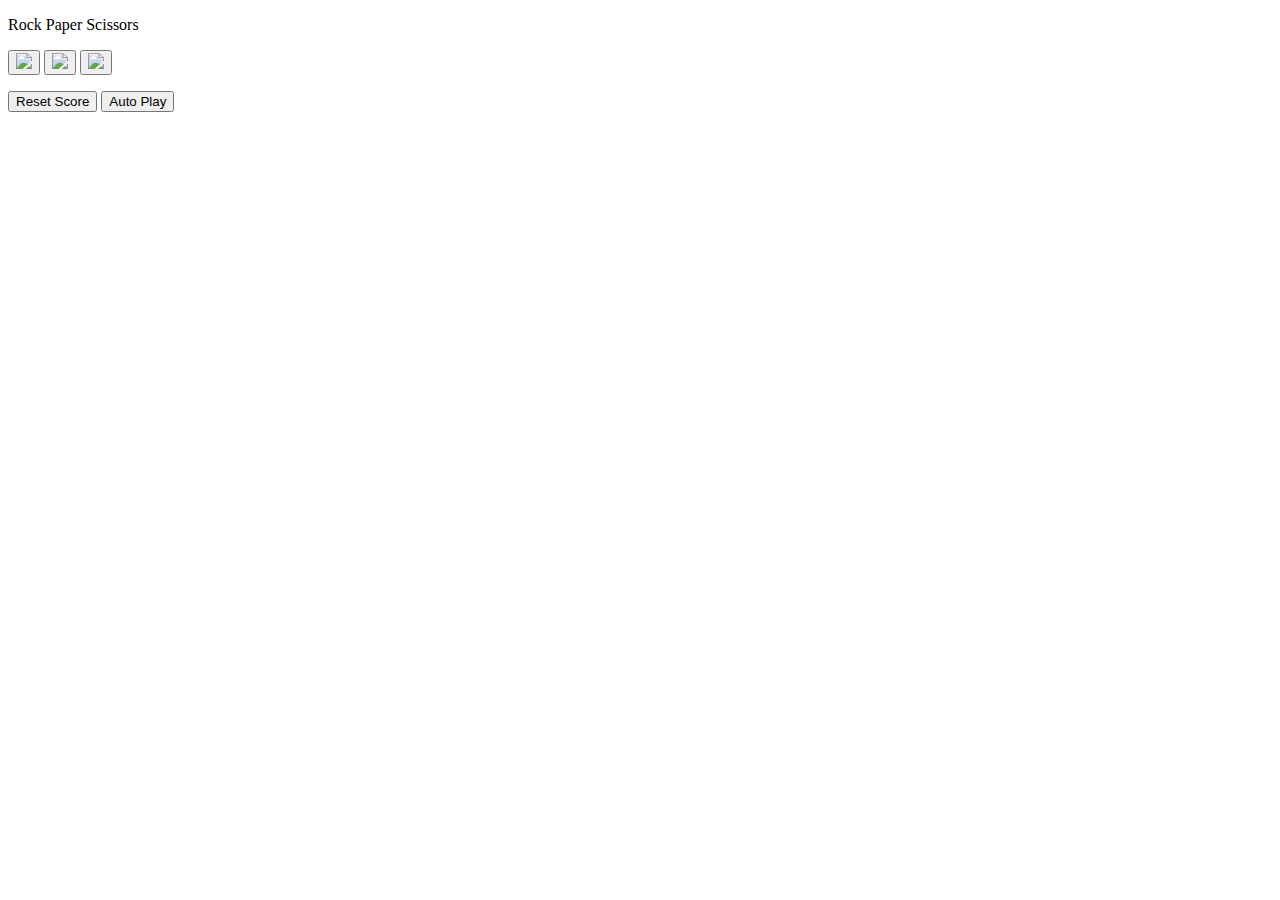
==== index.html @ df6a4e19 "Update and rename 12-rock_paper_scissor.html to index.html" ====
<!DOCTYPE html>
<html>
  <head>
    <title>Rock Paper Scissors</title>
    <link rel="stylesheet" href="rock_paper_scissor.css" />
  </head>
  <body>
    <p class="title">Rock Paper Scissors</p>
    <button class="move-btn rock-btn">
      <img class="move" src="pics/rock-emoji.png" />
    </button>

    <button class="move-btn paper-btn">
      <img class="move" src="pics/paper-emoji.png" />
    </button>

    <button class="move-btn scissors-btn">
      <img class="move" src="pics/scissors-emoji.png" />
    </button>

    <p class="js-result result"></p>
    <p class="js-details details"></p>
    <p class="js-score score"></p>

    <button class="reset-btn js-reset-btn">Reset Score</button>

    <button class="js-autoplay autoplay-btn">Auto Play</button>

    <p class="js-reset-confirmation"></p>
    <script src="12-rock_paper_scissor.js"></script>
  </body>
</html>
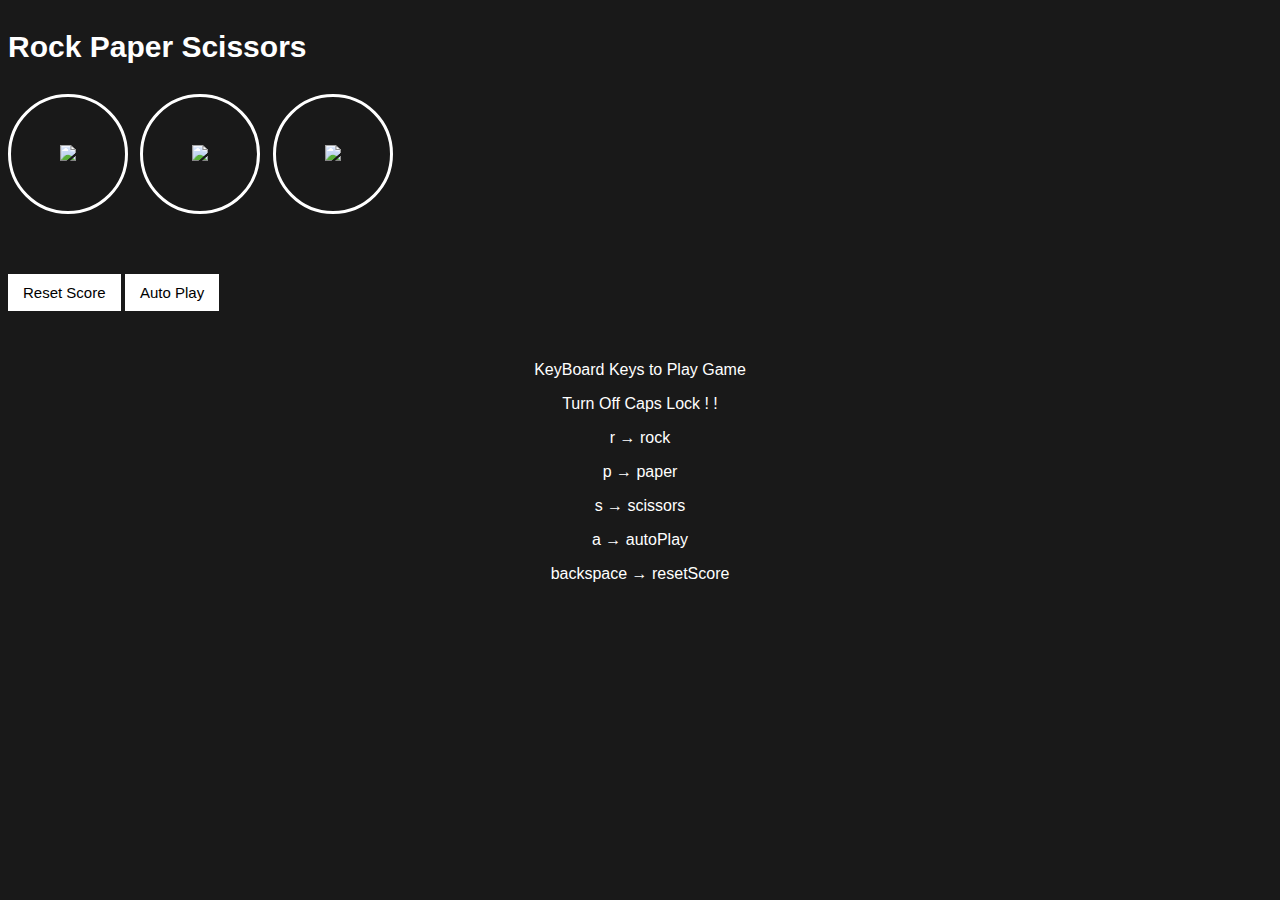
==== commit d62c3cf2: "Update index.html" ====
--- a/index.html
+++ b/index.html
@@ -27,6 +27,21 @@
     <button class="js-autoplay autoplay-btn">Auto Play</button>
 
     <p class="js-reset-confirmation"></p>
-    <script src="12-rock_paper_scissor.js"></script>
+
+    <br />
+    <div class="hint-container">
+      <center>
+      <p>KeyBoard Keys to Play Game</p>
+      <p class="hint-text">Turn Off Caps Lock &#33 &#33</p>
+      <p> r &#8594 rock </p>
+      <p> p &#8594 paper </p>
+      <p> s &#8594 scissors </p>
+      <p> a &#8594 autoPlay </p>
+      <p> backspace &#8594 resetScore </p>
+      </center>
+    </div>
+    
+    <script src="rock_paper_scissor.js"></script>
+    
   </body>
 </html>
--- a/rock_paper_scissor.css
+++ b/rock_paper_scissor.css
@@ -0,0 +1,51 @@
+body {
+  background-color: rgb(25, 25, 25);
+  color: white;
+  font-family: Arial;
+}
+
+.title {
+  font-size: 30px;
+  font-weight: bold;
+}
+
+.move {
+  height: 50px;
+}
+
+.move-btn {
+  height: 120px;
+  width: 120px;
+  background-color: transparent;
+  border: 3px solid white;
+  border-radius: 60px;
+  margin-right: 8px;
+  cursor: pointer;
+}
+
+.result {
+  font-weight: bold;
+  font-size: 25px;
+  margin-top: 60px;
+}
+
+.score {
+  margin-top: 60px;
+}
+
+.reset-btn,
+.autoplay-btn,
+.reset-yes-btn,
+.reset-no-btn {
+  font-size: 15px;
+  background-color: white;
+  color: black;
+  border: none;
+  padding: 10px 15px;
+  cursor: pointer;
+}
+
+.reset-yes-btn {
+  margin-left: 8px;
+  margin-right: 8px;
+}
